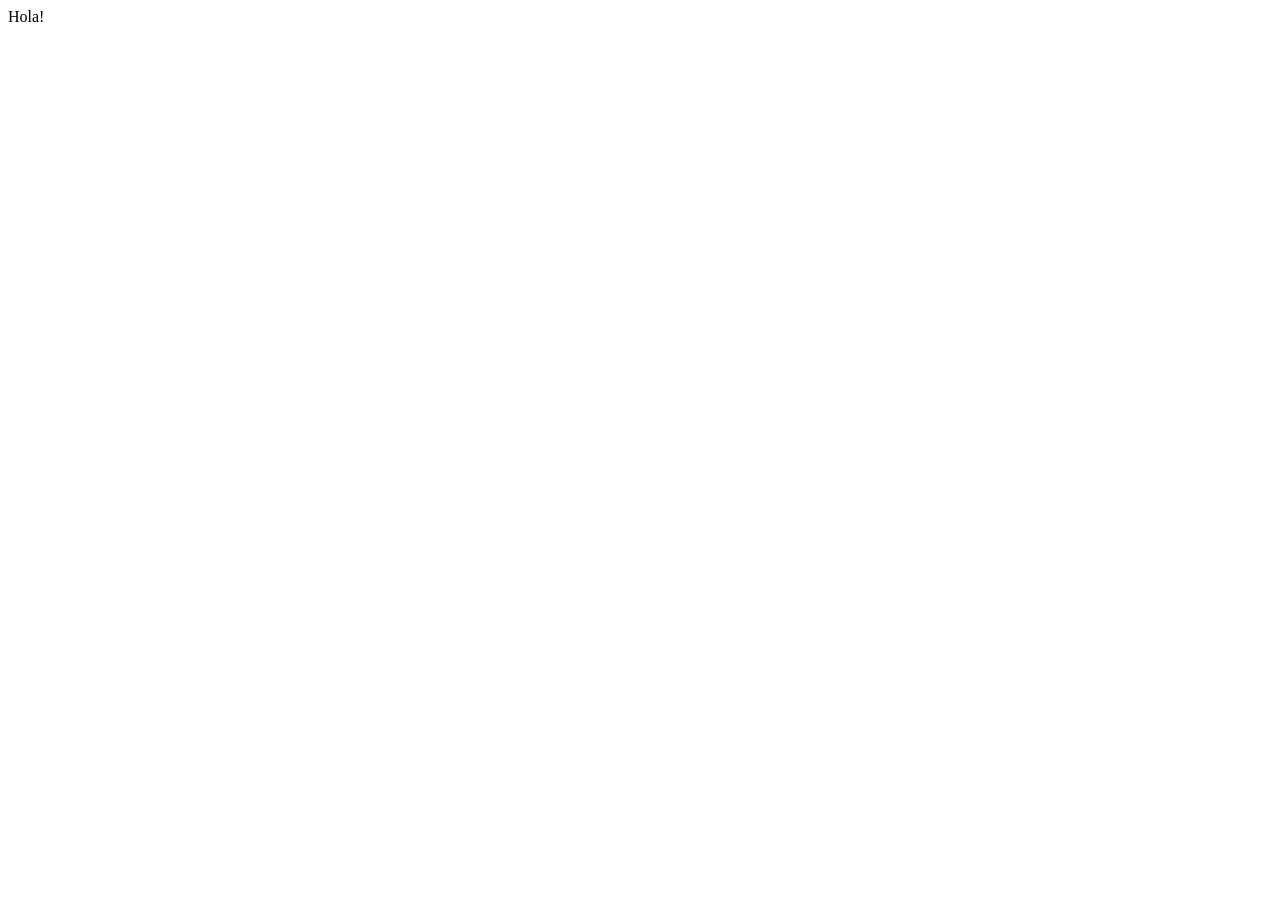
==== index.html @ 045adb2f "initial" ====
<!DOCTYPE html>
<html lang="en">
<head>
    <meta charset="UTF-8">
    <meta http-equiv="X-UA-Compatible" content="IE=edge">
    <meta name="viewport" content="width=device-width, initial-scale=1.0">
    <title>Monkey</title>
</head>
<body>
    Hola!
</body>
</html>
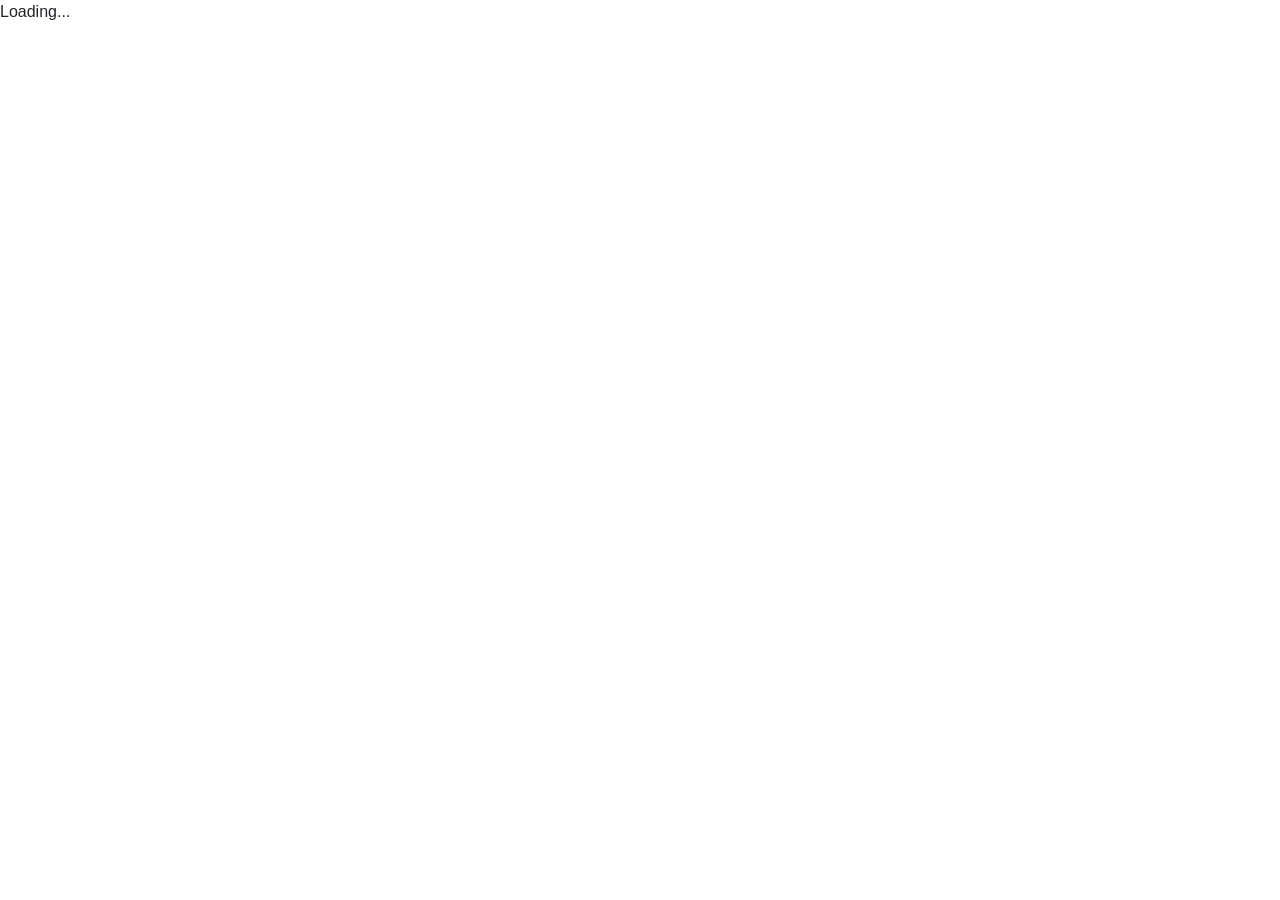
==== commit e0c72d44: "Add publish blazor wasm" ====
--- a/index.html
+++ b/index.html
@@ -1,12 +1,29 @@
 <!DOCTYPE html>
 <html lang="en">
+
 <head>
-    <meta charset="UTF-8">
-    <meta http-equiv="X-UA-Compatible" content="IE=edge">
-    <meta name="viewport" content="width=device-width, initial-scale=1.0">
-    <title>Monkey</title>
+    <meta charset="utf-8" />
+    <meta name="viewport" content="width=device-width, initial-scale=1.0, maximum-scale=1.0, user-scalable=no" />
+    <title>blzrwasm_c</title>
+    <base href="/" />
+    <link href="css/bootstrap/bootstrap.min.css" rel="stylesheet" />
+    <link href="css/app.css" rel="stylesheet" />
+    <link href="blzrwasm_c.Client.styles.css" rel="stylesheet" />
+    <link href="manifest.json" rel="manifest" />
+    <link rel="apple-touch-icon" sizes="512x512" href="icon-512.png" />
+    <link rel="apple-touch-icon" sizes="192x192" href="icon-192.png" />
 </head>
+
 <body>
-    Hola!
+    <div id="app">Loading...</div>
+
+    <div id="blazor-error-ui">
+        An unhandled error has occurred.
+        <a href="" class="reload">Reload</a>
+        <a class="dismiss">🗙</a>
+    </div>
+    <script src="_framework/blazor.webassembly.js"></script>
+    <script>navigator.serviceWorker.register('service-worker.js');</script>
 </body>
-</html>+
+</html>
--- a/css/app.css
+++ b/css/app.css
@@ -0,0 +1,64 @@
+﻿@import url('open-iconic/font/css/open-iconic-bootstrap.min.css');
+
+html, body {
+    font-family: 'Helvetica Neue', Helvetica, Arial, sans-serif;
+}
+
+h1:focus {
+    outline: none;
+}
+
+a, .btn-link {
+    color: #0071c1;
+}
+
+.btn-primary {
+    color: #fff;
+    background-color: #1b6ec2;
+    border-color: #1861ac;
+}
+
+.content {
+    padding-top: 1.1rem;
+}
+
+.valid.modified:not([type=checkbox]) {
+    outline: 1px solid #26b050;
+}
+
+.invalid {
+    outline: 1px solid red;
+}
+
+.validation-message {
+    color: red;
+}
+
+#blazor-error-ui {
+    background: lightyellow;
+    bottom: 0;
+    box-shadow: 0 -1px 2px rgba(0, 0, 0, 0.2);
+    display: none;
+    left: 0;
+    padding: 0.6rem 1.25rem 0.7rem 1.25rem;
+    position: fixed;
+    width: 100%;
+    z-index: 1000;
+}
+
+    #blazor-error-ui .dismiss {
+        cursor: pointer;
+        position: absolute;
+        right: 0.75rem;
+        top: 0.5rem;
+    }
+
+.blazor-error-boundary {
+    background: url([data-uri]) no-repeat 1rem/1.8rem, #b32121;
+    padding: 1rem 1rem 1rem 3.7rem;
+    color: white;
+}
+
+    .blazor-error-boundary::after {
+        content: "An error has occurred."
+    }
--- a/blzrwasm_c.Client.styles.css
+++ b/blzrwasm_c.Client.styles.css
@@ -0,0 +1,145 @@
+/* /Shared/MainLayout.razor.rz.scp.css */
+.page[b-mve5te646f] {
+    position: relative;
+    display: flex;
+    flex-direction: column;
+}
+
+main[b-mve5te646f] {
+    flex: 1;
+}
+
+.sidebar[b-mve5te646f] {
+    background-image: linear-gradient(180deg, rgb(5, 39, 103) 0%, #3a0647 70%);
+}
+
+.top-row[b-mve5te646f] {
+    background-color: #f7f7f7;
+    border-bottom: 1px solid #d6d5d5;
+    justify-content: flex-end;
+    height: 3.5rem;
+    display: flex;
+    align-items: center;
+}
+
+    .top-row[b-mve5te646f]  a, .top-row[b-mve5te646f]  .btn-link {
+        white-space: nowrap;
+        margin-left: 1.5rem;
+        text-decoration: none;
+    }
+
+    .top-row[b-mve5te646f]  a:hover, .top-row[b-mve5te646f]  .btn-link:hover {
+        text-decoration: underline;
+    }
+
+    .top-row[b-mve5te646f]  a:first-child {
+        overflow: hidden;
+        text-overflow: ellipsis;
+    }
+
+@media (max-width: 640.98px) {
+    .top-row:not(.auth)[b-mve5te646f] {
+        display: none;
+    }
+
+    .top-row.auth[b-mve5te646f] {
+        justify-content: space-between;
+    }
+
+    .top-row[b-mve5te646f]  a, .top-row[b-mve5te646f]  .btn-link {
+        margin-left: 0;
+    }
+}
+
+@media (min-width: 641px) {
+    .page[b-mve5te646f] {
+        flex-direction: row;
+    }
+
+    .sidebar[b-mve5te646f] {
+        width: 250px;
+        height: 100vh;
+        position: sticky;
+        top: 0;
+    }
+
+    .top-row[b-mve5te646f] {
+        position: sticky;
+        top: 0;
+        z-index: 1;
+    }
+
+    .top-row.auth[b-mve5te646f]  a:first-child {
+        flex: 1;
+        text-align: right;
+        width: 0;
+    }
+
+    .top-row[b-mve5te646f], article[b-mve5te646f] {
+        padding-left: 2rem !important;
+        padding-right: 1.5rem !important;
+    }
+}
+/* /Shared/NavMenu.razor.rz.scp.css */
+.navbar-toggler[b-7tff4a9n57] {
+    background-color: rgba(255, 255, 255, 0.1);
+}
+
+.top-row[b-7tff4a9n57] {
+    height: 3.5rem;
+    background-color: rgba(0,0,0,0.4);
+}
+
+.navbar-brand[b-7tff4a9n57] {
+    font-size: 1.1rem;
+}
+
+.oi[b-7tff4a9n57] {
+    width: 2rem;
+    font-size: 1.1rem;
+    vertical-align: text-top;
+    top: -2px;
+}
+
+.nav-item[b-7tff4a9n57] {
+    font-size: 0.9rem;
+    padding-bottom: 0.5rem;
+}
+
+    .nav-item:first-of-type[b-7tff4a9n57] {
+        padding-top: 1rem;
+    }
+
+    .nav-item:last-of-type[b-7tff4a9n57] {
+        padding-bottom: 1rem;
+    }
+
+    .nav-item[b-7tff4a9n57]  a {
+        color: #d7d7d7;
+        border-radius: 4px;
+        height: 3rem;
+        display: flex;
+        align-items: center;
+        line-height: 3rem;
+    }
+
+.nav-item[b-7tff4a9n57]  a.active {
+    background-color: rgba(255,255,255,0.25);
+    color: white;
+}
+
+.nav-item[b-7tff4a9n57]  a:hover {
+    background-color: rgba(255,255,255,0.1);
+    color: white;
+}
+
+@media (min-width: 641px) {
+    .navbar-toggler[b-7tff4a9n57] {
+        display: none;
+    }
+
+    .collapse[b-7tff4a9n57] {
+        /* Never collapse the sidebar for wide screens */
+        display: block;
+    }
+}
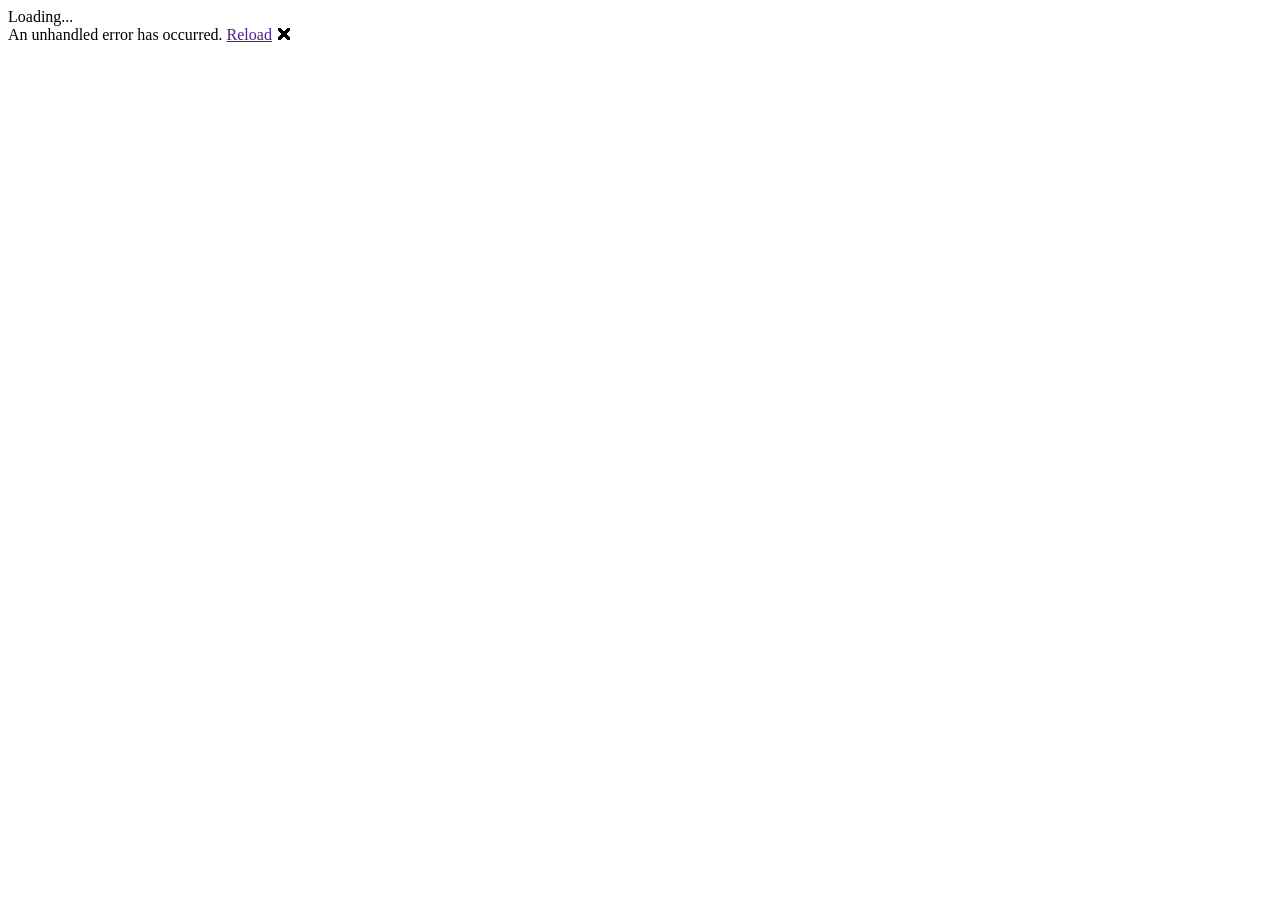
==== commit b2abb246: "Fix base tag, nojekyll, favicon" ====
--- a/index.html
+++ b/index.html
@@ -5,13 +5,14 @@
     <meta charset="utf-8" />
     <meta name="viewport" content="width=device-width, initial-scale=1.0, maximum-scale=1.0, user-scalable=no" />
     <title>blzrwasm_c</title>
-    <base href="/" />
+    <base href="/blzrwasm_c/" />
     <link href="css/bootstrap/bootstrap.min.css" rel="stylesheet" />
     <link href="css/app.css" rel="stylesheet" />
     <link href="blzrwasm_c.Client.styles.css" rel="stylesheet" />
     <link href="manifest.json" rel="manifest" />
     <link rel="apple-touch-icon" sizes="512x512" href="icon-512.png" />
     <link rel="apple-touch-icon" sizes="192x192" href="icon-192.png" />
+    <link rel="shortcut icon" type="image/x-icon" href="favicon.ico">
 </head>
 
 <body>
